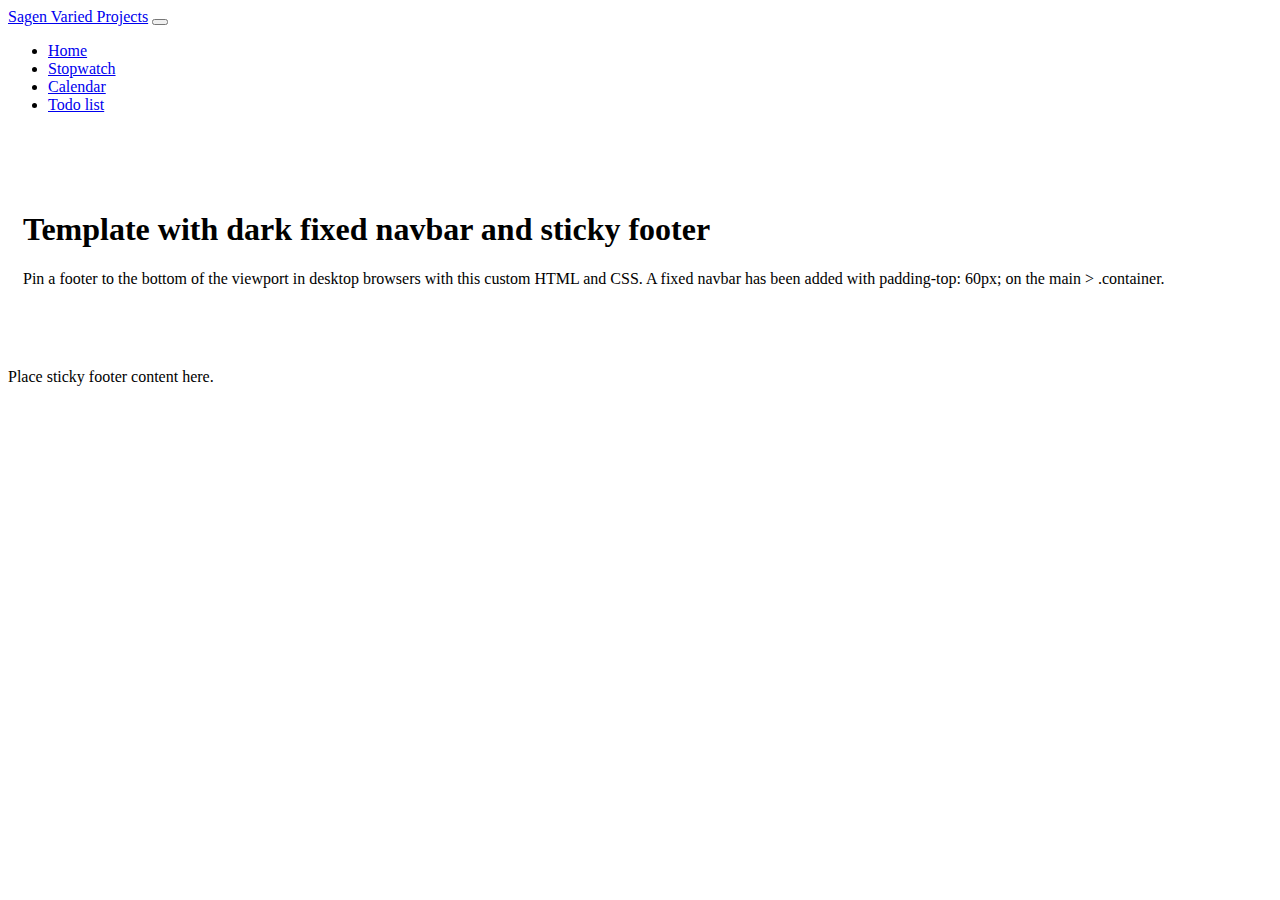
==== index.html @ 996aa971 "first update" ====
<!doctype html>
<html lang="en" class="h-100">

<head>
    <title></title>
    <!-- Required meta tags -->
    <meta charset="utf-8">
    <meta name="viewport" content="width=device-width, initial-scale=1, shrink-to-fit=no">

    <!-- Bootstrap CSS -->
    <link href="https://cdn.jsdelivr.net/npm/bootstrap@5.1.1/dist/css/bootstrap.min.css" rel="stylesheet"
        integrity="sha384-F3w7mX95PdgyTmZZMECAngseQB83DfGTowi0iMjiWaeVhAn4FJkqJByhZMI3AhiU" crossorigin="anonymous">
    <link rel="stylesheet" href="/css/site.css">
  
</head>
<!--Body-->
<body class="d-flex flex-column h-100">
<!--Nav-->
<nav class="navbar navbar-expand-md navbar-dark fixed-top bg-dark">
    <div class="container-fluid">
        <a class="navbar-brand" href="#">Sagen Varied Projects</a>
        <button class="navbar-toggler" type="button" data-bs-toggle="collapse" data-bs-target="#navbarCollapse"
            aria-controls="navbarCollapse" aria-expanded="false" aria-label="Toggle navigation">
            <span class="navbar-toggler-icon"></span>
        </button>
        <div class="collapse navbar-collapse" id="navbarCollapse">
            <ul class="navbar-nav me-auto mb-2 mb-md-0">
                <li class="nav-item">
                    <a class="nav-link active" aria-current="page" href="#">Home</a>
                </li>
                <li class="nav-item">
                    <a class="nav-link" href="/stopWatch.html">Stopwatch</a>
                </li>
                <li class="nav-item">
                    <a class="nav-link" href="/calendar.html">Calendar</a>
                </li>
                <li class="nav-item">
                    <a class="nav-link" href="/todo.html">Todo list</a>
                </li>
            </ul>
        </div>
    </div>
</nav>
<!--Main-->
    <main class="flex-shrink-0">
       <div class="container">
           <h1 class="mt-5">Template with dark fixed navbar and sticky footer</h1>
           <p class="lead">Pin a footer to the bottom of the viewport in desktop browsers with this custom HTML and CSS. A fixed navbar has been added with padding-top: 60px; on the main > .container.</p>
       </div>
    </main>
    <!--Footer-->
    <footer class="footer mt-auto py-3 bg-light sticky-footer">
        <div class="container-fluid text-center">
            <span class="text-muted">Place sticky footer content here.</span>
        </div>
    </footer>
    <!-- Bootstrap JS -->
    <script src="https://cdn.jsdelivr.net/npm/bootstrap@5.1.1/dist/js/bootstrap.bundle.min.js"
        integrity="sha384-/bQdsTh/da6pkI1MST/rWKFNjaCP5gBSY4sEBT38Q/9RBh9AH40zEOg7Hlq2THRZ" crossorigin="anonymous">
    </script>
    <script src="/js/site.js"></script>
</body>

</html>
---- css/site.css ----
main>.container {
    padding: 60px 15px 0;
    margin-bottom: 5rem;
}
.sticky-footer {
    position: sticky;
    left: 0;
    bottom: 0;
    width: 100%;
}
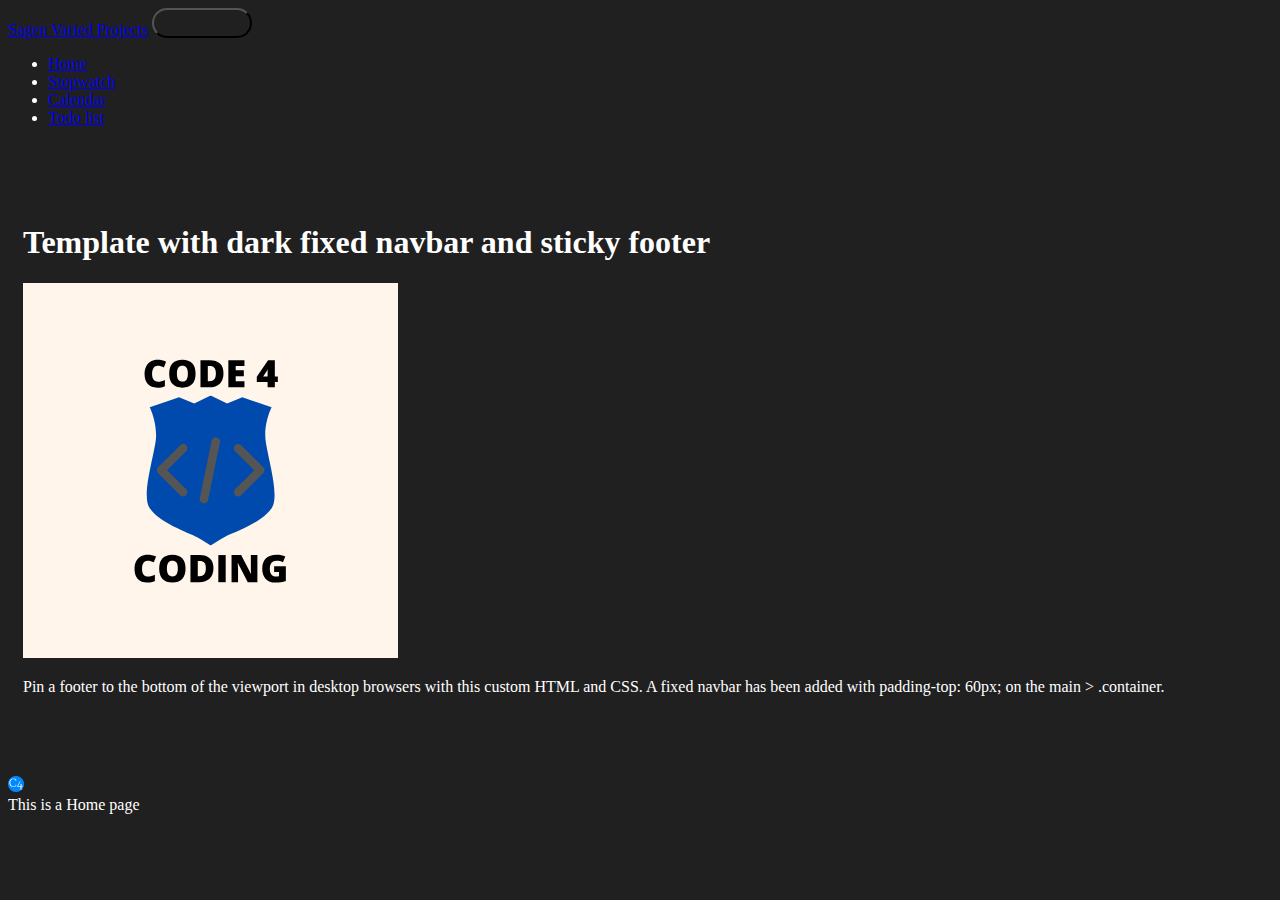
==== commit f159d854: "update 12-01" ====
--- a/index.html
+++ b/index.html
@@ -45,13 +45,22 @@
     <main class="flex-shrink-0">
        <div class="container">
            <h1 class="mt-5">Template with dark fixed navbar and sticky footer</h1>
+           <img src="/img/CODE 4.svg" alt="Code four icon">
            <p class="lead">Pin a footer to the bottom of the viewport in desktop browsers with this custom HTML and CSS. A fixed navbar has been added with padding-top: 60px; on the main > .container.</p>
        </div>
     </main>
     <!--Footer-->
     <footer class="footer mt-auto py-3 bg-light sticky-footer">
         <div class="container-fluid text-center">
-            <span class="text-muted">Place sticky footer content here.</span>
+            <div class="row">
+                <div class="col">
+                    <img src="/img/favicon-16x16.png"Code 4 icon">
+                </div>
+                <div class="col">
+                    <span class="text">This is a Home page</span>
+                </div>
+            </div>
+           
         </div>
     </footer>
     <!-- Bootstrap JS -->
--- a/css/site.css
+++ b/css/site.css
@@ -7,4 +7,37 @@
     left: 0;
     bottom: 0;
     width: 100%;
+}
+
+body {
+    background: #202020;
+    color: white;
+}
+button {
+    width: 100px;
+    height: 30px;
+    border: 3px soldi white;
+    border-radius: 50px;
+    background: #202020;
+    color: white;
+    cursor: pointer;
+    outline: none;
+}
+
+#stopwatch {
+    font-size: 100px;
+    position: absolute;
+    top: 45%;
+    left: 50%;
+    transform: translate(-50%, -55%);
+}
+#buttons {
+    position: absolute;
+    top: 55%;
+    left: 48.4%;
+    transform: translate(-51.6%, -45%);
+}
+#buttons li {
+    display: inline;
+    padding-left: 10px;
 }